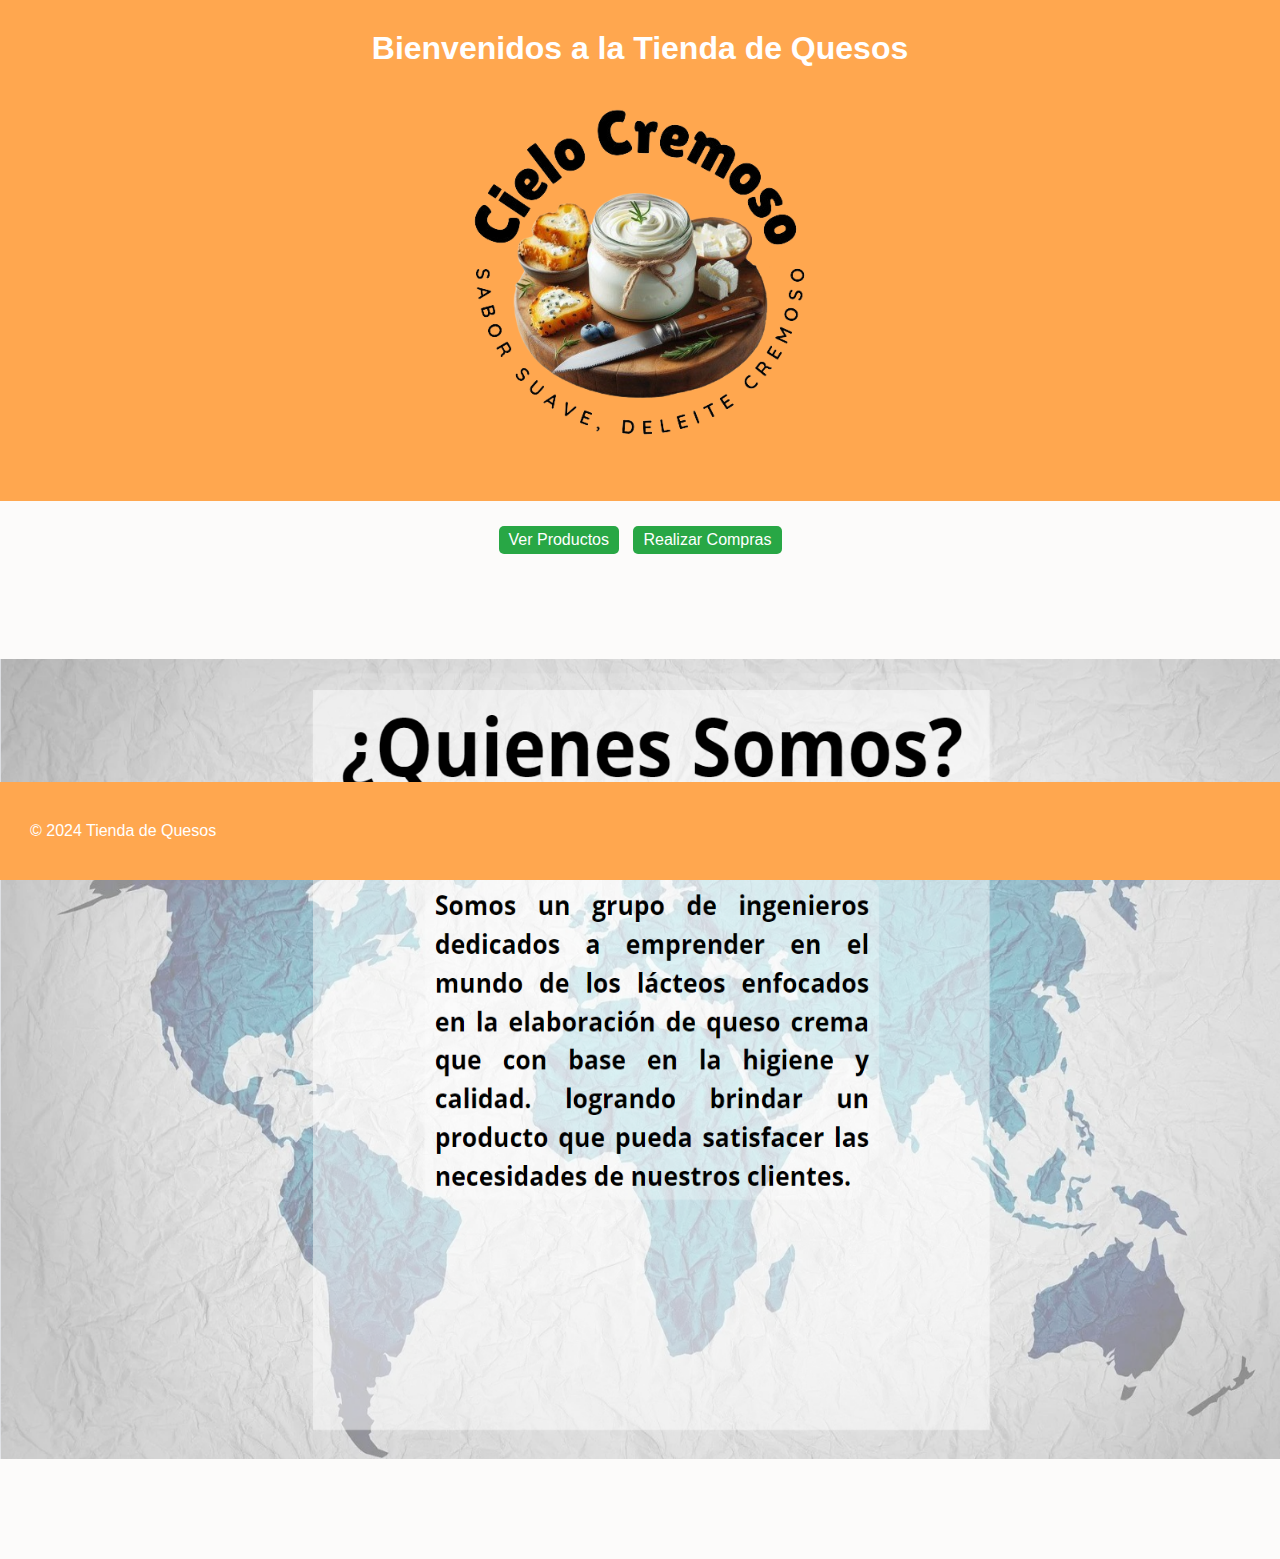
==== index.html @ f789c395 "Update index.html" ====
<!DOCTYPE html>
<html lang="es">
<head>
    <meta charset="UTF-8">
    <meta name="viewport" content="width=device-width, initial-scale=0.2">
    <title>Tienda de Queso Crema</title>
    <link rel="stylesheet" href="styles.css"> <!-- Enlace al archivo CSS -->
</head>
<body>
    <header>
        <h1>Bienvenidos a la Tienda de Quesos</h1>
        <div class="contenedor-logo">
            <img src="cielo cremoso.png" alt="Logo de la Tienda" class="logo">
        </div>
    </header>
    <nav>
        <a href="productos.html" class="btn">Ver Productos</a>
        <a href="compras.html" class="btn">Realizar Compras</a>
    </nav>

    <!-- Carrusel de imágenes -->
    <div class="carrusel">
        <img src="quienes somos.png" class="imagen-carrusel activo" alt="Queso 1">
        <img src="mision.png" class="imagen-carrusel" alt="Queso 2">
        
    </div>

    <footer>
        <p>&copy; 2024 Tienda de Quesos</p>
    </footer>

    <script>
        let indiceActual = 0;
        const imagenes = document.querySelectorAll('.imagen-carrusel');

        function cambiarImagen() {
            imagenes[indiceActual].classList.remove('activo');
            indiceActual = (indiceActual + 1) % imagenes.length;
            imagenes[indiceActual].classList.add('activo');
        }

        setInterval(cambiarImagen, 10000); // Cambia cada 10 segundos
    </script>
</body>
</html>
---- styles.css ----
body {
    font-family: Arial, sans-serif;
    margin: 0;
    padding: 10;
    background-color: #fcfbfa;
    text-align: center;
 
}

.centrado {
    display: flex;
    flex-direction: column;
    justify-content: center; /* Centra verticalmente */
    align-items: center; /* Centra horizontalmente */
    text-align: center; /* Además, centra el texto dentro del párrafo */
    height: 100%; /* Asegura que ocupa toda la altura de la pantalla */
}
header, footer {
    background-color: #f8f9fa;
    padding: 15px;
}

.carrusel {
    position: relative;
    margin: 100px auto;
    width: 1300px; /* Ajusta el tamaño según sea necesario */
    height: 800px; /* Ajusta el tamaño según sea necesario */
    overflow: hidden;
}

.imagen-carrusel {
    position: absolute;
    top: 0;
    left: 0;
    width: 100%;
    height: 100%;
    opacity: 0;
    transition: opacity 1s ease-in-out;
}

.imagen-carrusel.activo {
    opacity: 1;
}

main.info-producto {
    display: flex;
    flex-direction: column;
    align-items: center; /* Centra los elementos horizontalmente */
    justify-content: center; /* Centra verticalmente el contenido si hay suficiente altura */
    padding: 20px;
}

h1, h2, p {
    margin: 10px 0; /* Espacio vertical alrededor de los encabezados y párrafos */
}

.imagen-producto {
    max-width: 100%; /* Ajusta la imagen al ancho del contenedor */
    height: 50px; /* Mantiene la proporción de la imagen */
    margin: 10px 0; /* Espacio vertical alrededor de la imagen */
}

footer a {
    display: inline-block;
    padding: 10px 20px;
    margin: 10px 0;
    background-color: #007bff;
    color: white;
    text-decoration: none;
    border-radius: 5px;
}

footer a:hover {
    background-color: #0056b3;
     
}
  form {
            background-color: #fff;
            padding: 20px;
            border-radius: 10px;
            box-shadow: 0 0 10px rgba(0, 0, 0, 0.1);
            display: inline-block;
            max-width: 400px;
            width: 100%;
        }

        label, select, input, p {
            display: block;
            margin: 10px 0;
            text-align: left;
            width: 100%;
        }
  button {
            display: inline-block;
            padding: 10px 20px;
            margin: 10px 0;
            background-color: #28a745;
            color: white;
            text-decoration: none;
            border-radius: 5px;
            border: none;
            cursor: pointer;
            width: 100%;
        }


.contenedor-logo {
    text-align: center;
}

.logo {
    max-width: 100%; /* Ajusta el tamaño de la imagen para que no exceda el ancho de la pantalla */
    height: auto; /* Mantiene la proporción de la imagen */
    max-width: 400px; /* Ajusta el tamaño máximo de la imagen */

}
main.info-producto {
    display: flex;
    flex-direction: column;
    align-items: center; /* Centra los elementos horizontalmente */
    justify-content: center; /* Centra verticalmente el contenido si hay suficiente altura */
    padding: 30px;
}

h1, h2, p {
    margin: 10px 0; /* Espacio vertical alrededor de los encabezados y párrafos */
}

.imagen-producto {
    max-width: 100%; /* Ajusta la imagen al ancho del contenedor */
    height: auto; /* Mantiene la proporción de la imagen */
    margin: 10px 0; /* Espacio vertical alrededor de la imagen */
}
header {
    background-color: #ffa74f;
    color: white;
    padding: 20px;
}
.fondo-imagen {
    position: absolute;
    top: 0;
    left: 0;
    width: 100%;
    height: 100%;
    background-image: url('cielo cremoso.png'); /* Reemplaza con la ruta de tu imagen */
    background-size: cover;
    background-position: center;
    opacity: 0.3; /* Ajusta la opacidad al 70% */
    z-index: -1; /* Envía la imagen detrás del contenido */
}
.btn-compra {
    display: inline-block;
    padding: 10px 20px;
    font-size: 16px;
    font-weight: bold;
    color: #fff;
    background-color: #28a745;
    text-align: center;
    text-decoration: none;
    border-radius: 5px;
    margin-top: 20px; /* Espacio extra entre el botón y el contenido superior */
}

/* Estilo del botón al pasar el mouse por encima */
.btn-compra:hover {
    background-color: #218838;
}
header, section, footer {
    position: relative;
    z-index: 1; /* Asegúrate de que el contenido esté por encima de la imagen de fondo */
    padding: 20px;
}
/* Estilo para agrandar texto y ponerlo en negrita */
.destacado {
    font-size: 2.5em; /* Agranda el texto al 150% del tamaño original */
    font-weight: bold; /* Pone el texto en negrita */
}

/* Estilo para agrandar texto y ponerlo en negrita */
.destacado2 {
    font-size: 1.5em; /* Agranda el texto al 150% del tamaño original */
    font-weight: bold; /* Pone el texto en negrita */
}
.productos {
    display: flex;
    justify-content: center;
    flex-wrap: wrap;
    margin: 20px;
}
nav, footer {
    margin: 20px 0;
}

footer {
    background-color: #ffa74f;
    color: white;
    padding: 30px;
    position: fixed;
    bottom: 0;
    left: 0;
    width: 100%;
}
}
.imagen-producto {
    max-width: 40%;
    height: auto;
    border-radius: 10px;
}

/* Centrar el texto dentro del párrafo con la clase .descripcion */
.descripcion {
    text-align: center;
}
.btn {
    display: inline-block;
    padding: 5px 10px;
    margin: 5px;
    background-color: #28a745;
    color: white;
    text-decoration: none;
    border-radius: 5px;
}

.btn:hover {
    background-color: #218838;
}

.producto {
    background-color: white;
    padding: 20px;
    margin: 20px;
    border-radius: 10px;
    box-shadow: 0 0 10px rgba(0,0,0,0.1);
    display: inline-block;
    width: 200px;
}
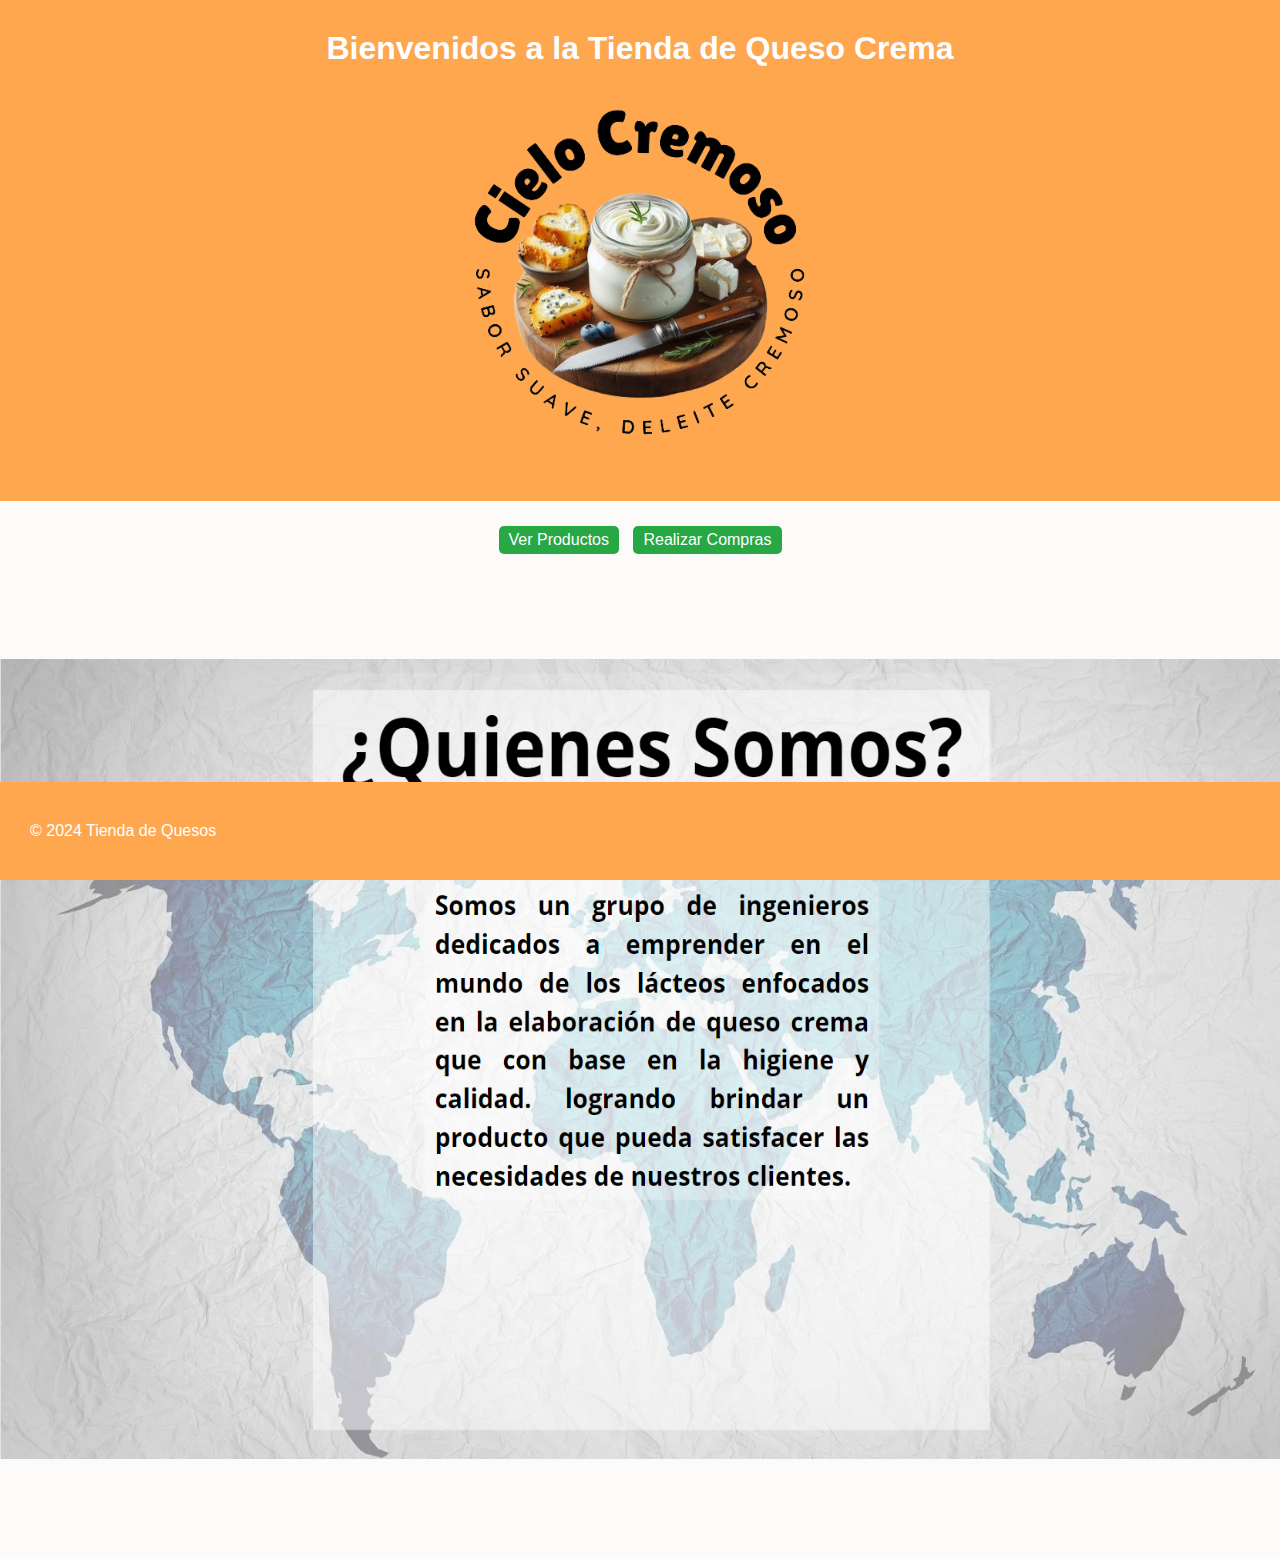
==== commit 8ce051ef: "Update index.html" ====
--- a/index.html
+++ b/index.html
@@ -8,7 +8,7 @@
 </head>
 <body>
     <header>
-        <h1>Bienvenidos a la Tienda de Quesos</h1>
+        <h1>Bienvenidos a la Tienda de Queso Crema</h1>
         <div class="contenedor-logo">
             <img src="cielo cremoso.png" alt="Logo de la Tienda" class="logo">
         </div>
--- a/styles.css
+++ b/styles.css
@@ -129,12 +129,12 @@
 .imagen-producto {
     max-width: 100%; /* Ajusta la imagen al ancho del contenedor */
     height: auto; /* Mantiene la proporción de la imagen */
-    margin: 10px 0; /* Espacio vertical alrededor de la imagen */
+    margin: 35px 0; /* Espacio vertical alrededor de la imagen */
 }
 header {
     background-color: #ffa74f;
     color: white;
-    padding: 20px;
+    padding: 30px;
 }
 .fondo-imagen {
     position: absolute;
@@ -227,8 +227,8 @@
 
 .producto {
     background-color: white;
-    padding: 20px;
-    margin: 20px;
+    padding: 30px;
+    margin: 35px;
     border-radius: 10px;
     box-shadow: 0 0 10px rgba(0,0,0,0.1);
     display: inline-block;
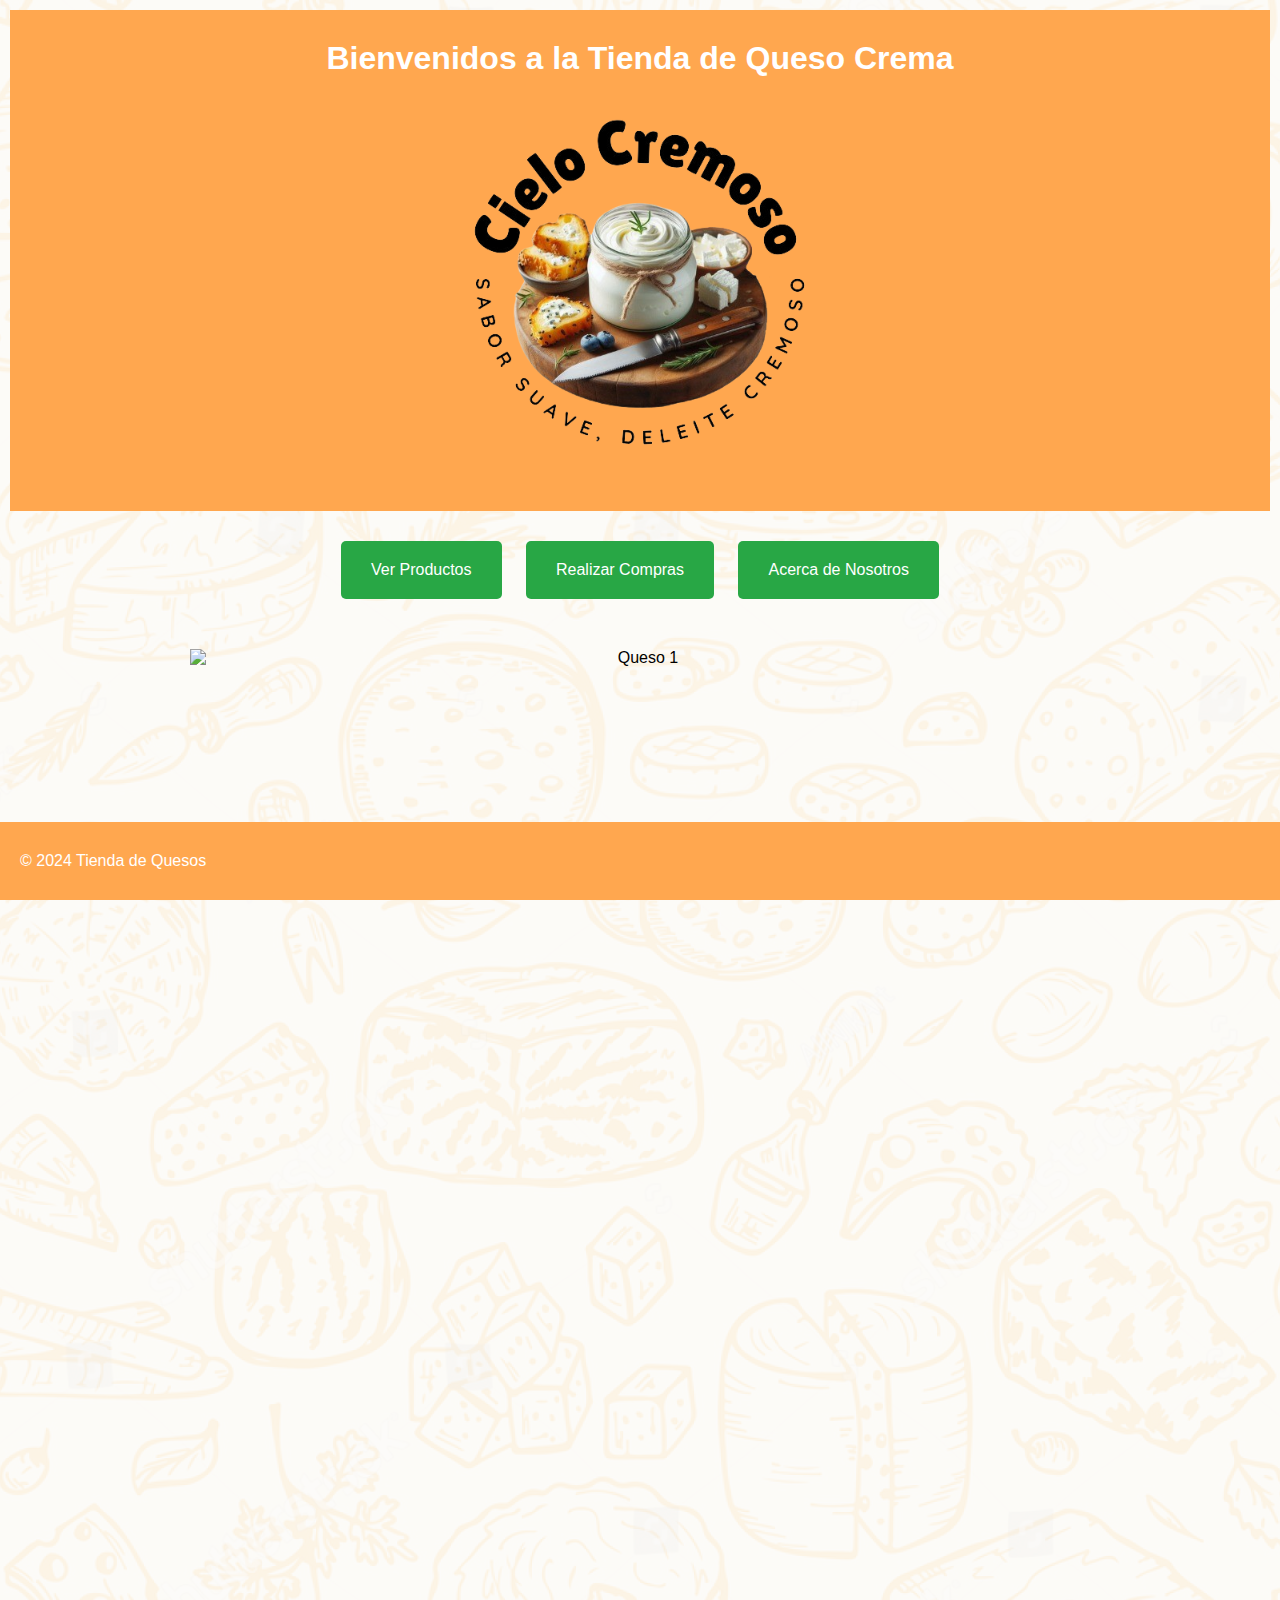
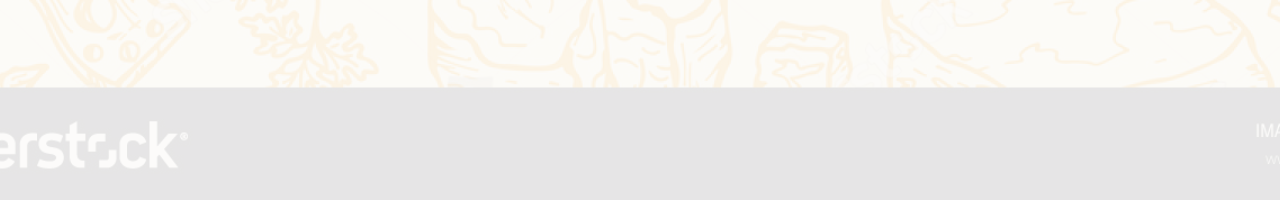
==== commit ac399185: "Add files via upload" ====
--- a/index.html
+++ b/index.html
@@ -2,11 +2,12 @@
 <html lang="es">
 <head>
     <meta charset="UTF-8">
-    <meta name="viewport" content="width=device-width, initial-scale=0.2">
+    <meta name="viewport" content="width=device-width, initial-scale=1">
     <title>Tienda de Queso Crema</title>
     <link rel="stylesheet" href="styles.css"> <!-- Enlace al archivo CSS -->
 </head>
 <body>
+<div class="fondo-imagen"></div>
     <header>
         <h1>Bienvenidos a la Tienda de Queso Crema</h1>
         <div class="contenedor-logo">
@@ -14,20 +15,23 @@
         </div>
     </header>
     <nav>
-        <a href="productos.html" class="btn">Ver Productos</a>
-        <a href="compras.html" class="btn">Realizar Compras</a>
+        <a href="productos.html" class="btnp">Ver Productos</a>
+        <a href="compras.html" class="btnp">Realizar Compras</a>
+        <a href="quienes somos.html" class="btnp">Acerca de Nosotros</a>
     </nav>
 
     <!-- Carrusel de imágenes -->
     <div class="carrusel">
-        <img src="quienes somos.png" class="imagen-carrusel activo" alt="Queso 1">
-        <img src="mision.png" class="imagen-carrusel" alt="Queso 2">
+        <img src="1.png" class="imagen-carrusel activo" alt="Queso 1">
+        <img src="2.png" class="imagen-carrusel" alt="Queso 2">
+        <img src="3.png" class="imagen-carrusel" alt="Queso 3">
         
     </div>
 
-    <footer>
-        <p>&copy; 2024 Tienda de Quesos</p>
-    </footer>
+    
+<footer class="footers">
+    <p>&copy; 2024 Tienda de Quesos</p>
+</footer>
 
     <script>
         let indiceActual = 0;
@@ -39,7 +43,25 @@
             imagenes[indiceActual].classList.add('activo');
         }
 
-        setInterval(cambiarImagen, 10000); // Cambia cada 10 segundos
+        setInterval(cambiarImagen, 5000); // Cambia cada 5 segundos
+
+
+        // Mostrar footer solo cuando se llega al fondo de la página
+        window.addEventListener('scroll', () => {
+            const footers = document.querySelector('.footers');
+            const scrollY = window.scrollY;
+            const viewportHeight = window.innerHeight;
+            const fullHeight = document.body.offsetHeight;
+
+            // Comprobar si el usuario ha llegado al final de la página
+            if (scrollY + viewportHeight >= fullHeight) {
+                footers.style.transform = 'translateY(0)'; // Muestra el footer
+            } else {
+                footers.style.transform = 'translateY(100%)'; // Oculta el footer
+            }
+        });
+
     </script>
+
 </body>
 </html>
--- a/styles.css
+++ b/styles.css
@@ -1,10 +1,9 @@
 body {
     font-family: Arial, sans-serif;
     margin: 0;
-    padding: 10;
+    padding: 10px;
     background-color: #fcfbfa;
     text-align: center;
- 
 }
 
 .centrado {
@@ -14,7 +13,57 @@
     align-items: center; /* Centra horizontalmente */
     text-align: center; /* Además, centra el texto dentro del párrafo */
     height: 100%; /* Asegura que ocupa toda la altura de la pantalla */
-}
+    margin: 30px auto;
+}
+
+/* Media queries para dispositivos móviles */
+@media (max-width: 768px) {
+    .centrado {
+        margin: 10px auto;
+    }
+    
+    .carrusel {
+        width: 100%;
+        height: auto;
+    }
+
+    .imagen-producto {
+        max-width: 90%;
+        height: auto;
+    }
+
+    .btn-compra, .btn, .btnp {
+        width: 90%;
+        font-size: 14px;
+    }
+
+    header, footer {
+        padding: 10px;
+        text-align: center;
+    }
+
+}
+/* CSS para el footer fijo y con animación */
+.footers {
+    background-color: #ffa74f;
+    color: white;
+    padding: 20px;
+    position: fixed;
+    width: 100%;
+    bottom: 0;
+    left: 0;
+    margin: 0px auto;
+    transition: transform 0.3s ease-in-out;
+    transform: translateY(0); /* Posición inicial, visible */
+    z-index: 10; /* Asegura que esté por encima del contenido */
+}
+
+.Descripción de la imagen {
+    width: 80%; 
+    height: auto;
+    margin-top: 30px;
+}
+
 header, footer {
     background-color: #f8f9fa;
     padding: 15px;
@@ -22,9 +71,9 @@
 
 .carrusel {
     position: relative;
-    margin: 100px auto;
-    width: 1300px; /* Ajusta el tamaño según sea necesario */
-    height: 800px; /* Ajusta el tamaño según sea necesario */
+    margin: 40px auto;
+    width: 900px; /* Ajusta el tamaño según sea necesario */
+    height: 600px; /* Ajusta el tamaño según sea necesario */
     overflow: hidden;
 }
 
@@ -56,10 +105,14 @@
 
 .imagen-producto {
     max-width: 100%; /* Ajusta la imagen al ancho del contenedor */
-    height: 50px; /* Mantiene la proporción de la imagen */
+    height: auto; /* Mantiene la proporción de la imagen */
     margin: 10px 0; /* Espacio vertical alrededor de la imagen */
 }
-
+header {
+    background-color: #ffa74f;
+    color: white;
+    padding: 30px;
+}
 footer a {
     display: inline-block;
     padding: 10px 20px;
@@ -72,37 +125,37 @@
 
 footer a:hover {
     background-color: #0056b3;
-     
-}
-  form {
-            background-color: #fff;
-            padding: 20px;
-            border-radius: 10px;
-            box-shadow: 0 0 10px rgba(0, 0, 0, 0.1);
-            display: inline-block;
-            max-width: 400px;
-            width: 100%;
-        }
-
-        label, select, input, p {
-            display: block;
-            margin: 10px 0;
-            text-align: left;
-            width: 100%;
-        }
-  button {
-            display: inline-block;
-            padding: 10px 20px;
-            margin: 10px 0;
-            background-color: #28a745;
-            color: white;
-            text-decoration: none;
-            border-radius: 5px;
-            border: none;
-            cursor: pointer;
-            width: 100%;
-        }
-
+}
+
+form {
+    background-color: #fff;
+    padding: 20px;
+    border-radius: 10px;
+    box-shadow: 0 0 10px rgba(0, 0, 0, 0.1);
+    display: inline-block;
+    max-width: 400px;
+    width: 100%;
+}
+
+label, select, input, p {
+    display: block;
+    margin: 10px 0;
+    text-align: left;
+    width: 100%;
+}
+
+button {
+    display: inline-block;
+    padding: 10px 20px;
+    margin: 10px 0;
+    background-color: #28a745;
+    color: white;
+    text-decoration: none;
+    border-radius: 5px;
+    border: none;
+    cursor: pointer;
+    width: 100%;
+}
 
 .contenedor-logo {
     text-align: center;
@@ -112,42 +165,21 @@
     max-width: 100%; /* Ajusta el tamaño de la imagen para que no exceda el ancho de la pantalla */
     height: auto; /* Mantiene la proporción de la imagen */
     max-width: 400px; /* Ajusta el tamaño máximo de la imagen */
-
-}
-main.info-producto {
-    display: flex;
-    flex-direction: column;
-    align-items: center; /* Centra los elementos horizontalmente */
-    justify-content: center; /* Centra verticalmente el contenido si hay suficiente altura */
-    padding: 30px;
-}
-
-h1, h2, p {
-    margin: 10px 0; /* Espacio vertical alrededor de los encabezados y párrafos */
-}
-
-.imagen-producto {
-    max-width: 100%; /* Ajusta la imagen al ancho del contenedor */
-    height: auto; /* Mantiene la proporción de la imagen */
-    margin: 35px 0; /* Espacio vertical alrededor de la imagen */
-}
-header {
-    background-color: #ffa74f;
-    color: white;
-    padding: 30px;
-}
+}
+
 .fondo-imagen {
     position: absolute;
     top: 0;
     left: 0;
     width: 100%;
-    height: 100%;
-    background-image: url('cielo cremoso.png'); /* Reemplaza con la ruta de tu imagen */
+    height: 200%;
+    background-image: url('fondo de queso.jpg'); /* Reemplaza con la ruta de tu imagen */
     background-size: cover;
     background-position: center;
-    opacity: 0.3; /* Ajusta la opacidad al 70% */
+    opacity: 0.1; /* Ajusta la opacidad al 70% */
     z-index: -1; /* Envía la imagen detrás del contenido */
 }
+
 .btn-compra {
     display: inline-block;
     padding: 10px 20px;
@@ -159,17 +191,20 @@
     text-decoration: none;
     border-radius: 5px;
     margin-top: 20px; /* Espacio extra entre el botón y el contenido superior */
+    margin-bottom: 110px;
 }
 
 /* Estilo del botón al pasar el mouse por encima */
 .btn-compra:hover {
     background-color: #218838;
 }
+
 header, section, footer {
     position: relative;
     z-index: 1; /* Asegúrate de que el contenido esté por encima de la imagen de fondo */
     padding: 20px;
 }
+
 /* Estilo para agrandar texto y ponerlo en negrita */
 .destacado {
     font-size: 2.5em; /* Agranda el texto al 150% del tamaño original */
@@ -181,12 +216,14 @@
     font-size: 1.5em; /* Agranda el texto al 150% del tamaño original */
     font-weight: bold; /* Pone el texto en negrita */
 }
+
 .productos {
     display: flex;
     justify-content: center;
     flex-wrap: wrap;
     margin: 20px;
 }
+
 nav, footer {
     margin: 20px 0;
 }
@@ -194,13 +231,14 @@
 footer {
     background-color: #ffa74f;
     color: white;
-    padding: 30px;
+    padding: 15px;
     position: fixed;
     bottom: 0;
     left: 0;
-    width: 100%;
-}
-}
+    margin: 0px auto;
+    width: 100%;
+}
+
 .imagen-producto {
     max-width: 40%;
     height: auto;
@@ -211,6 +249,7 @@
 .descripcion {
     text-align: center;
 }
+
 .btn {
     display: inline-block;
     padding: 5px 10px;
@@ -221,17 +260,32 @@
     border-radius: 5px;
 }
 
+.btnp {
+    display: inline-block;
+    padding: 20px 30px;
+    margin: 10px;
+    background-color: #28a745;
+    color: white;
+    text-decoration: none;
+    border-radius: 5px;
+}
+
+.btnp:hover {
+    background-color: #218838;
+}
+
 .btn:hover {
     background-color: #218838;
 }
 
 .producto {
     background-color: white;
-    padding: 30px;
-    margin: 35px;
+    padding: 10px;
+    margin: 20px;
     border-radius: 10px;
-    box-shadow: 0 0 10px rgba(0,0,0,0.1);
-    display: inline-block;
-    width: 200px;
-}
-
+    box-shadow: 0 0 5px rgba(0,0,0,0.1);
+    display: inline-block;
+    width: 100%;
+    max-width: 400px;
+}
+
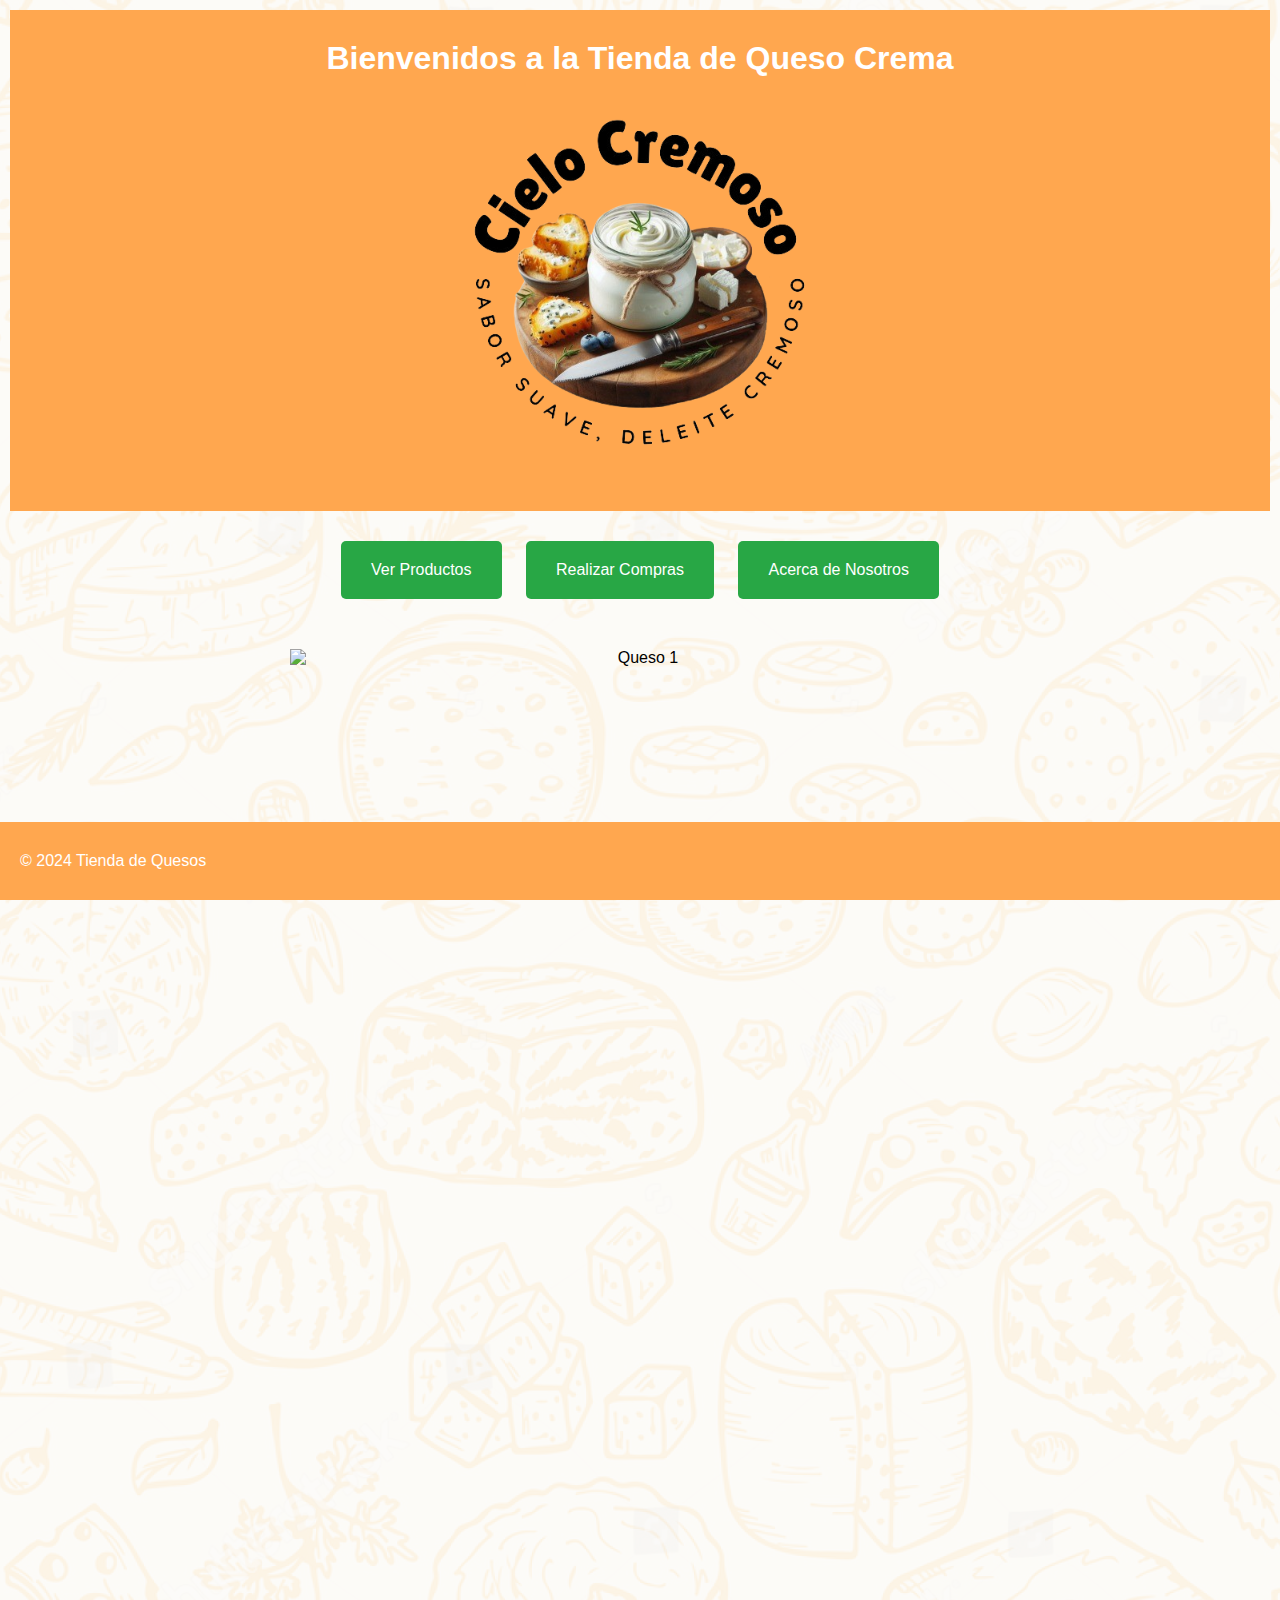
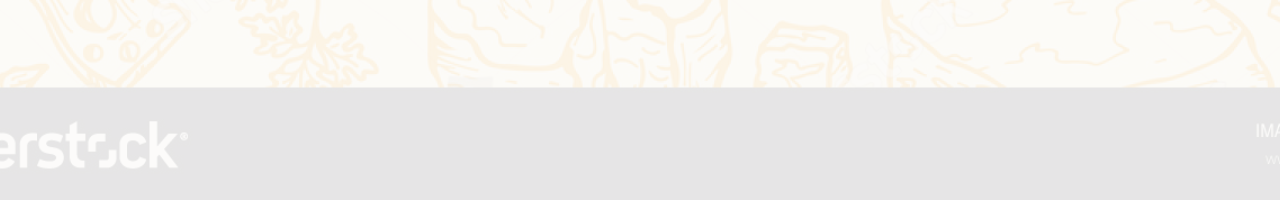
==== commit bcd664d0: "Update index.html" ====
--- a/index.html
+++ b/index.html
@@ -2,9 +2,11 @@
 <html lang="es">
 <head>
     <meta charset="UTF-8">
-    <meta name="viewport" content="width=device-width, initial-scale=1">
+    <meta name="viewport" content="width=device-width, initial-scale=0.5">
     <title>Tienda de Queso Crema</title>
     <link rel="stylesheet" href="styles.css"> <!-- Enlace al archivo CSS -->
+ <link rel="stylesheet" href="celular styles.css" media="screen and (max-width: 800px)">
+
 </head>
 <body>
 <div class="fondo-imagen"></div>
--- a/styles.css
+++ b/styles.css
@@ -16,33 +16,7 @@
     margin: 30px auto;
 }
 
-/* Media queries para dispositivos móviles */
-@media (max-width: 768px) {
-    .centrado {
-        margin: 10px auto;
-    }
-    
-    .carrusel {
-        width: 100%;
-        height: auto;
-    }
-
-    .imagen-producto {
-        max-width: 90%;
-        height: auto;
-    }
-
-    .btn-compra, .btn, .btnp {
-        width: 90%;
-        font-size: 14px;
-    }
-
-    header, footer {
-        padding: 10px;
-        text-align: center;
-    }
-
-}
+
 /* CSS para el footer fijo y con animación */
 .footers {
     background-color: #ffa74f;
@@ -72,8 +46,8 @@
 .carrusel {
     position: relative;
     margin: 40px auto;
-    width: 900px; /* Ajusta el tamaño según sea necesario */
-    height: 600px; /* Ajusta el tamaño según sea necesario */
+    width: 700px; /* Ajusta el tamaño según sea necesario */
+    height: 500px; /* Ajusta el tamaño según sea necesario */
     overflow: hidden;
 }
 
